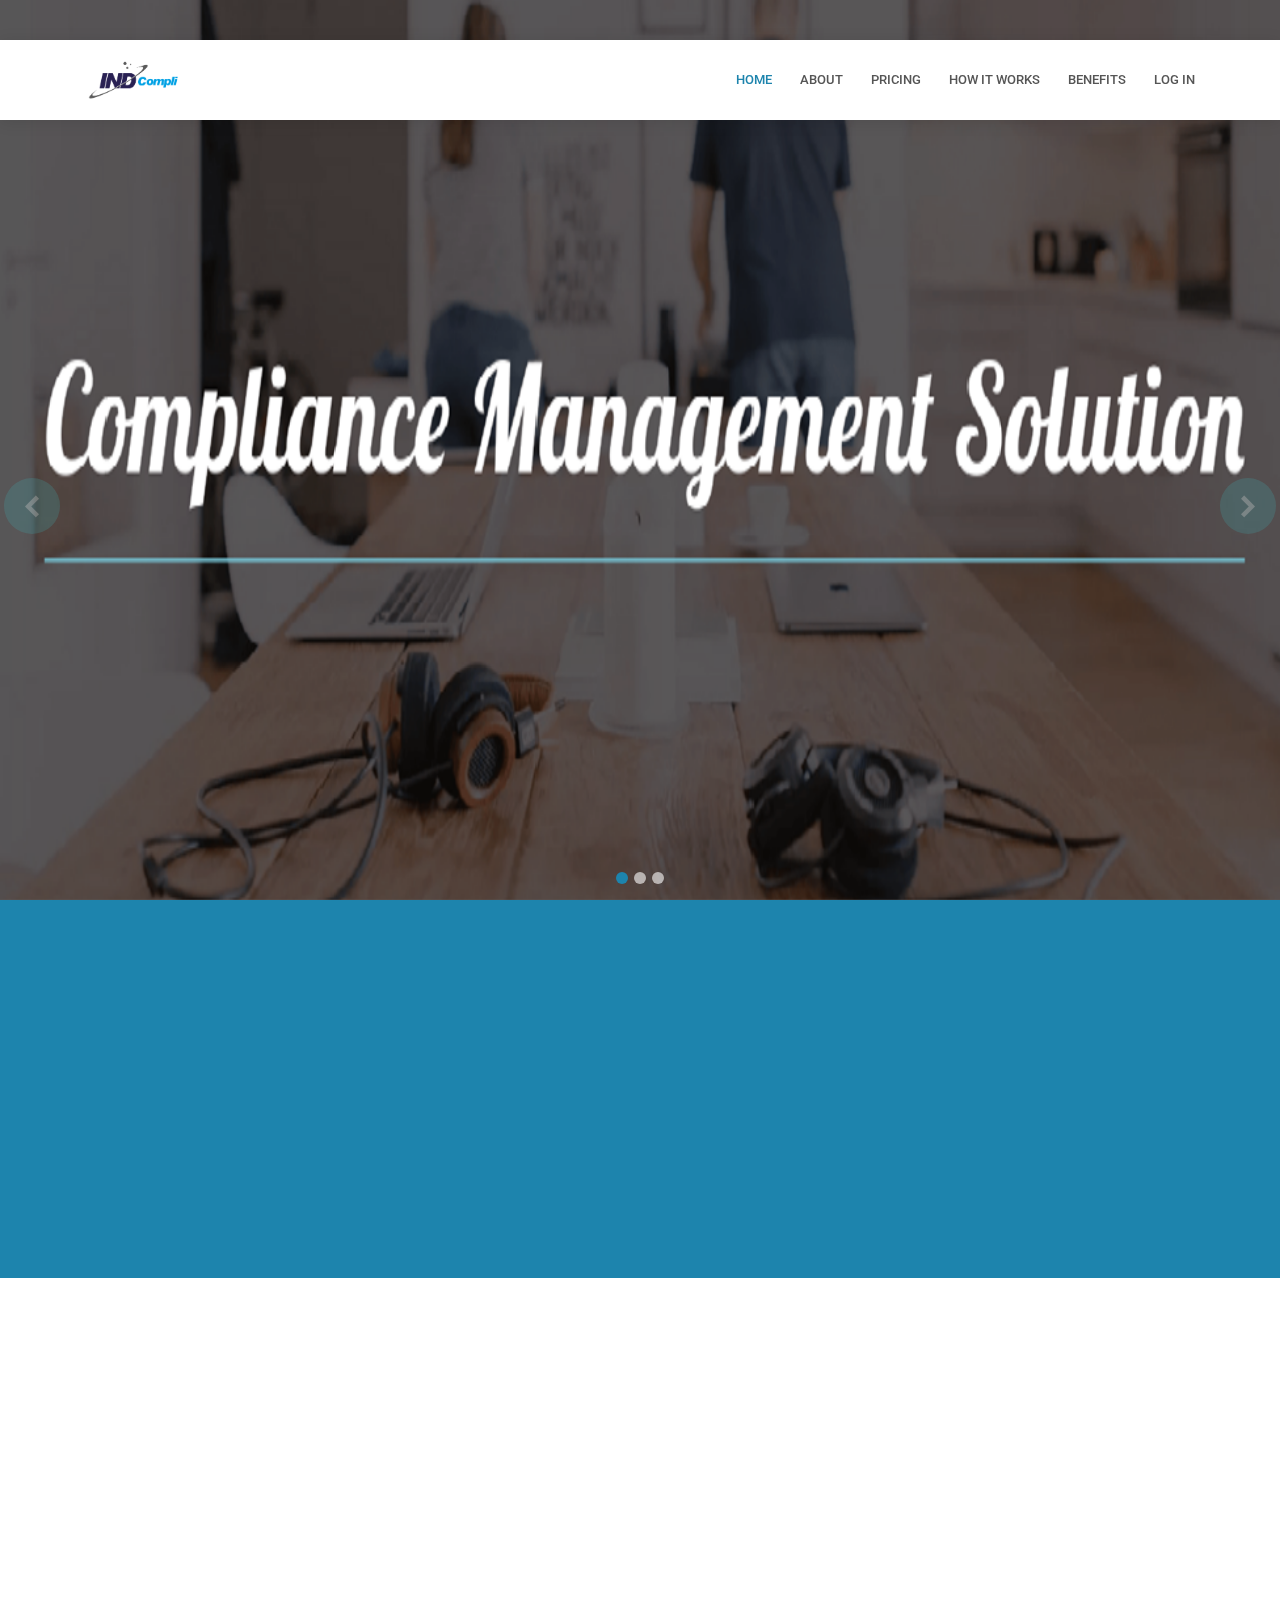
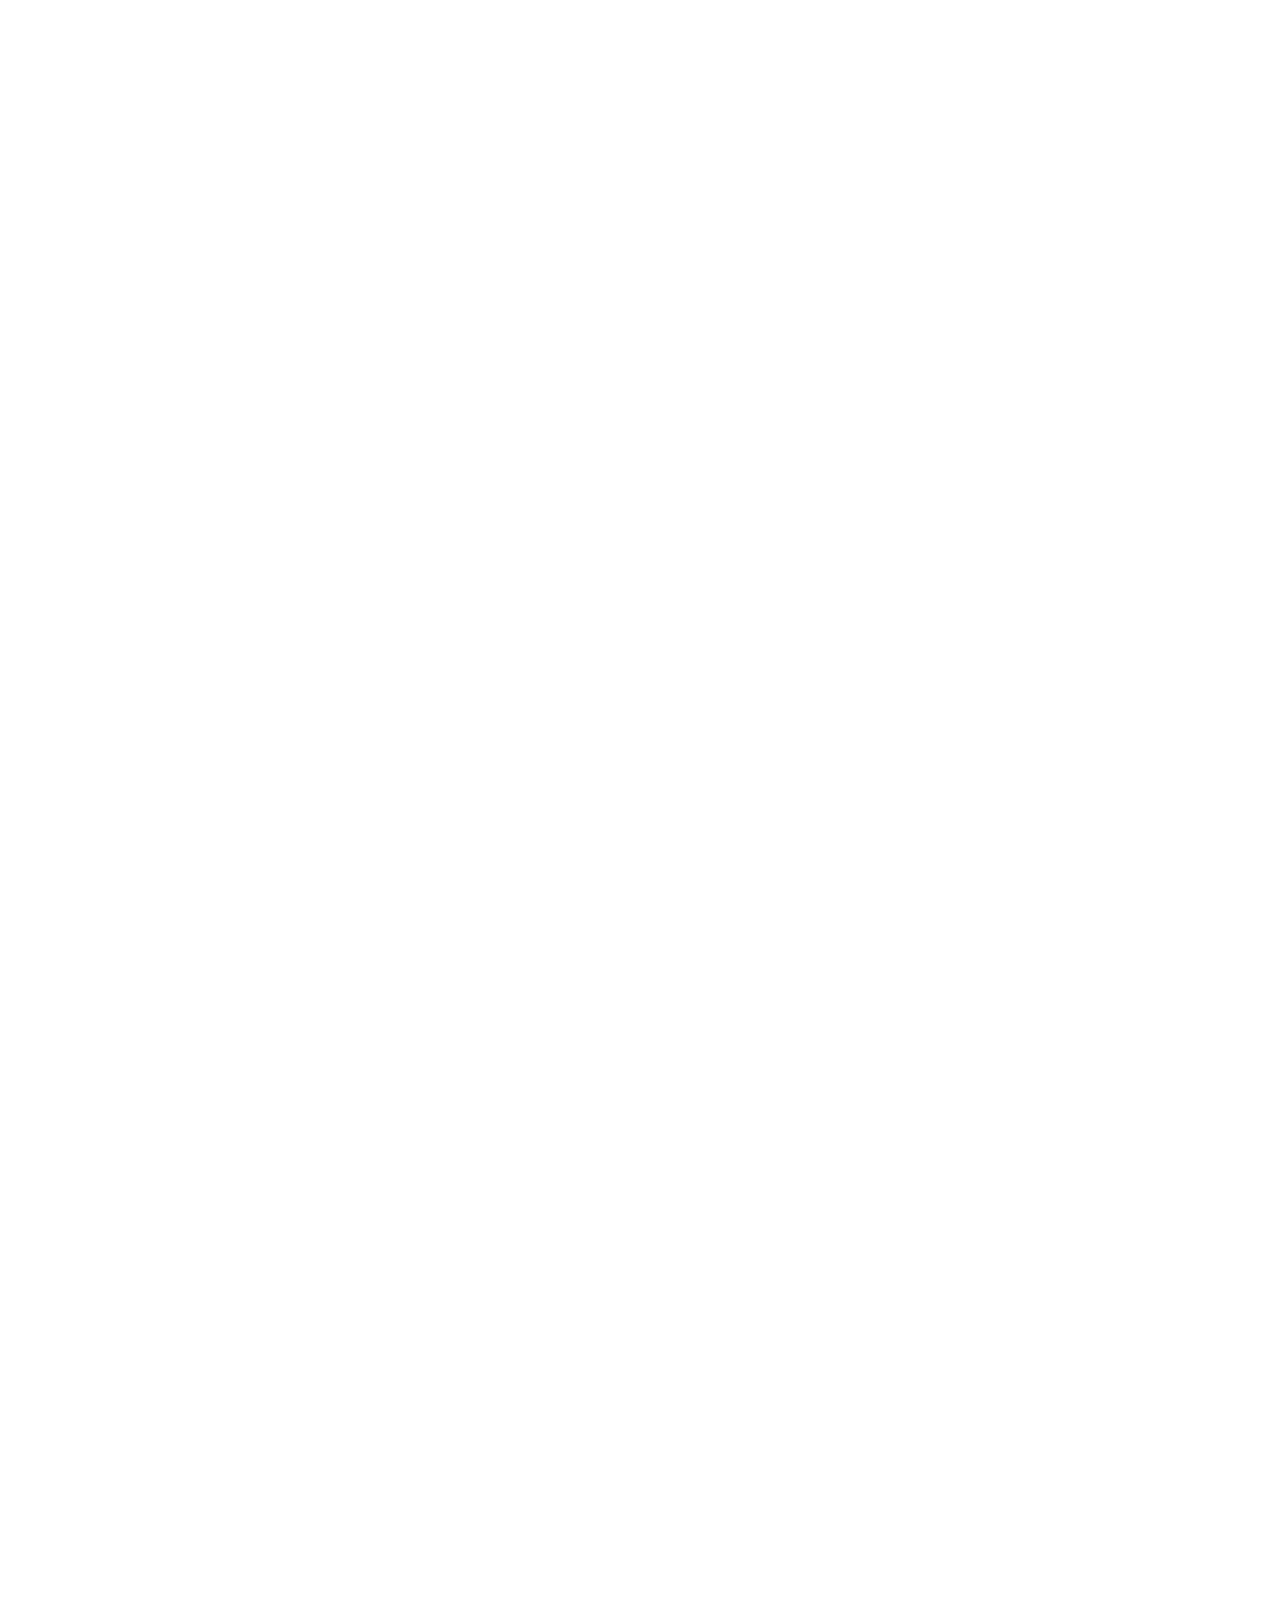
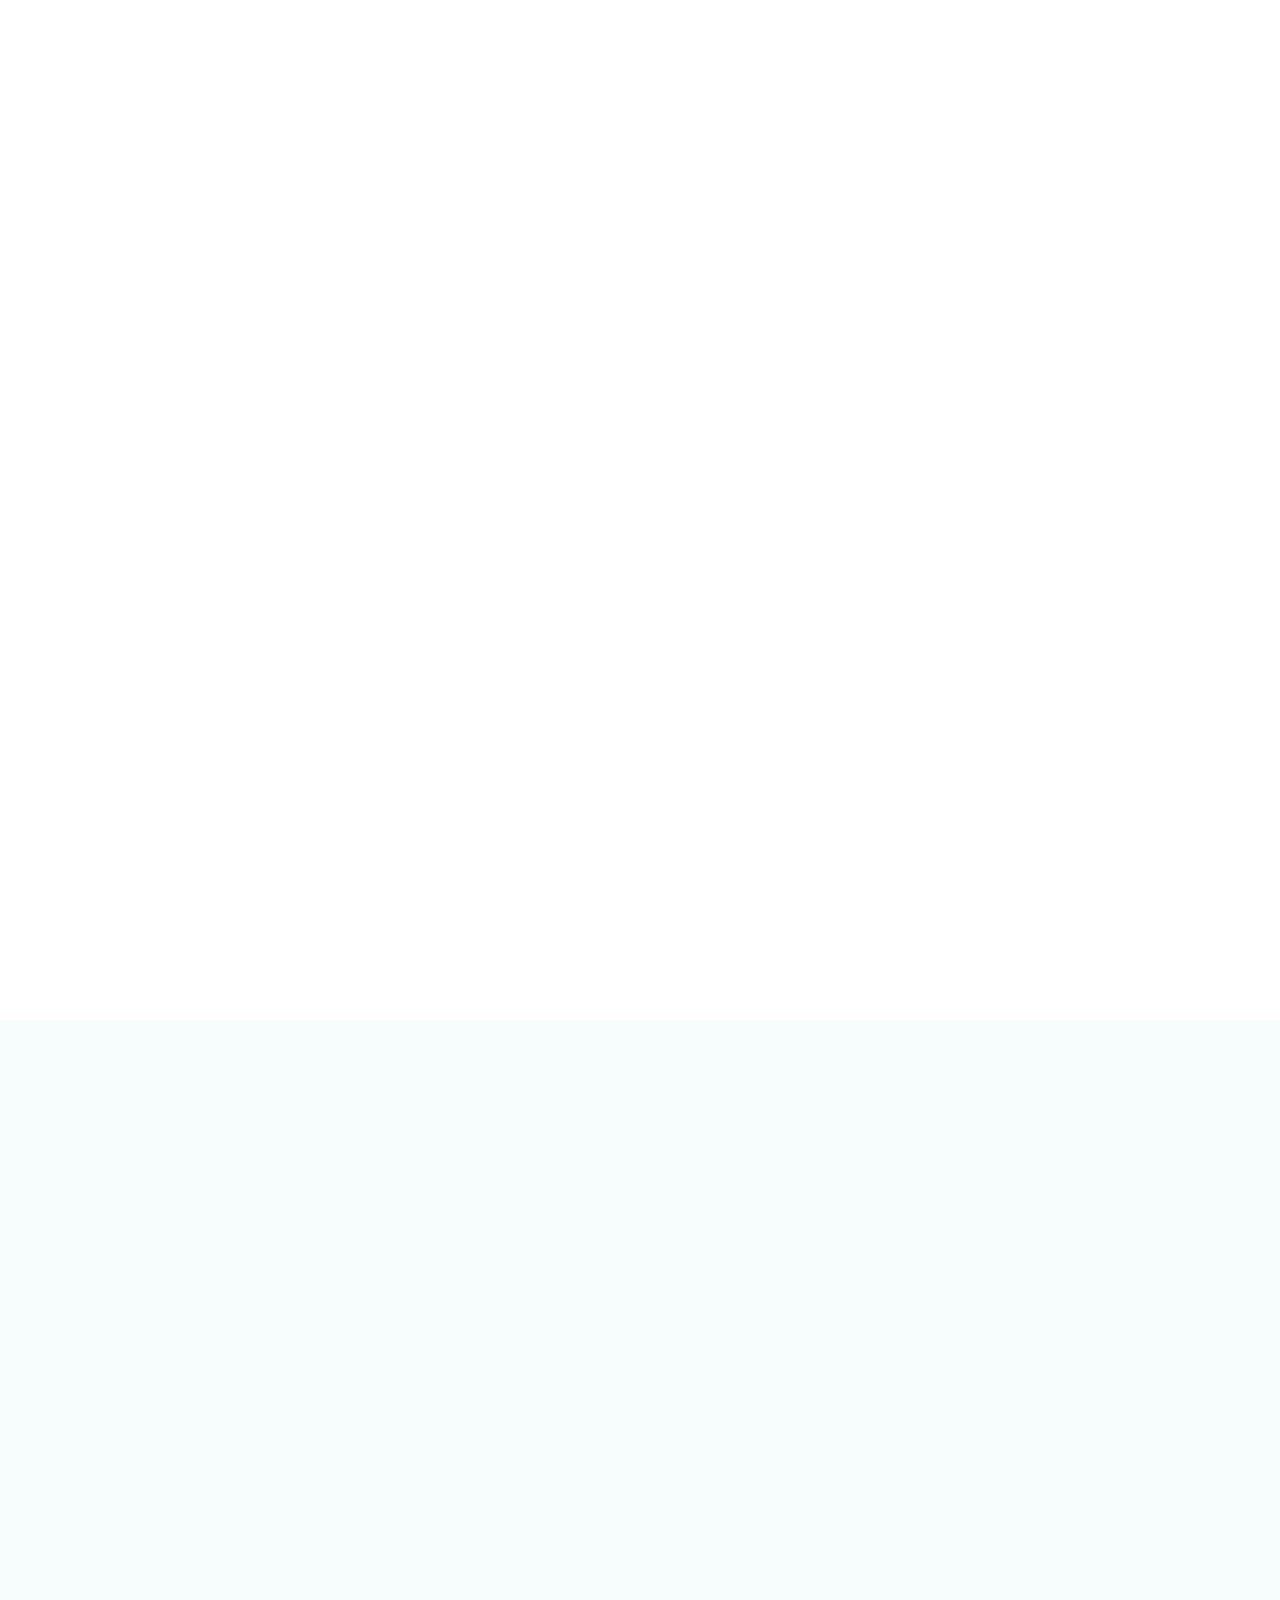
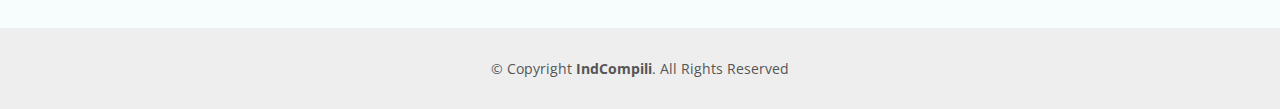
==== Medicio/index.html @ b256f7c5 "Add another project" ====
<!DOCTYPE html>
<html lang="en">

<head>
  <meta charset="utf-8">
  <meta content="width=device-width, initial-scale=1.0" name="viewport">

  <title>Medicio Bootstrap Template - Index</title>
  <meta content="" name="description">
  <meta content="" name="keywords">

  <!-- Favicons -->
  <link href="assets/img/favicon.png" rel="icon">
  <link href="assets/img/apple-touch-icon.png" rel="apple-touch-icon">

  <!-- Google Fonts -->
  <link href="https://fonts.googleapis.com/css?family=Open+Sans:300,300i,400,400i,600,600i,700,700i|Roboto:300,300i,400,400i,500,500i,600,600i,700,700i|Poppins:300,300i,400,400i,500,500i,600,600i,700,700i" rel="stylesheet">

  <!-- Vendor CSS Files -->
  <link href="assets/vendor/bootstrap/css/bootstrap.min.css" rel="stylesheet">
  <link href="assets/vendor/icofont/icofont.min.css" rel="stylesheet">
  <link href="assets/vendor/boxicons/css/boxicons.min.css" rel="stylesheet">
  <link href="assets/vendor/animate.css/animate.min.css" rel="stylesheet">
  <link href="assets/vendor/owl.carousel/assets/owl.carousel.min.css" rel="stylesheet">
  <link href="assets/vendor/venobox/venobox.css" rel="stylesheet">
  <link href="assets/vendor/aos/aos.css" rel="stylesheet">
  <link rel="stylesheet" href="https://cdnjs.cloudflare.com/ajax/libs/font-awesome/4.7.0/css/font-awesome.min.css">


  <!-- Template Main CSS File -->
  <link href="assets/css/style.css" rel="stylesheet">

  <!-- =======================================================
  * Template Name: Medicio - v2.1.1
  * Template URL: https://bootstrapmade.com/medicio-free-bootstrap-theme/
  * Author: BootstrapMade.com
  * License: https://bootstrapmade.com/license/
  ======================================================== -->
</head>

<body>
  <script type="text/javascript">
    function myFunction() {
    var dots = document.getElementById("dots");
    var moreText = document.getElementById("more");
    var btnText = document.getElementById("myBtn");

    if (dots.style.display === "none") {
      dots.style.display = "inline";
      btnText.innerHTML = "Read more"; 
      moreText.style.display = "none";
    } else {
      dots.style.display = "none";
      btnText.innerHTML = "Read less"; 
      moreText.style.display = "inline";
    }
  }
  </script>

  <!-- ======= Top Bar ======= -->
  <!-- <div id="topbar" class="d-none d-lg-flex align-items-center fixed-top">
    <div class="container d-flex align-items-center justify-content-between">
      <div class="d-flex align-items-center">
        <i class="icofont-clock-time"></i> Monday - Saturday, 8AM to 10PM
      </div>
      <div class="d-flex align-items-center">
        <i class="icofont-phone"></i> Call us now +1 5589 55488 55
      </div>
    </div>
  </div> -->

  <!-- ======= Header ======= -->
  <header id="header" class="fixed-top">
    <div class="container d-flex align-items-center">

      <a href="index.html" class="logo mr-auto"><img src="assets/img/logo1.png" alt=""></a>


      <nav class="nav-menu d-none d-lg-block">
        <ul>
          <li class="active"><a href="index.html">Home</a></li>
          <li><a href="#about">About</a></li>
          <li><a href="#pricing">Pricing</a></li>
          <li><a href="#howitworks">How it works</a></li>
          <li><a href="#benefits">Benefits</a></li>
          <li><a href="#appointment">log in</a></li>
        </ul>
      </nav><!-- .nav-menu -->


    </div>
  </header><!-- End Header -->

  <!-- ======= Hero Section ======= -->
  <section id="hero">
    <div id="heroCarousel" class="carousel slide carousel-fade" data-ride="carousel">

      <ol class="carousel-indicators" id="hero-carousel-indicators"></ol>

      <div class="carousel-inner" role="listbox">

        <!-- Slide 1 -->
        <div class="carousel-item active">
          <img class="d-block w-100 tales" src="assets/img/slide/slide1.png" style=" height: 100%!important" alt="Los Angeles">

        
        </div>

        <!-- Slide 2 -->
        <div class="carousel-item" >
          <img class="d-block w-100 tales" src="assets/img/slide/slide2.png" style=" height: 100%!important" alt="Los Angeles">
          
        </div>

        <!-- Slide 3 -->
        <div class="carousel-item" >
          <img class="d-block w-100 tales" src="assets/img/slide/slide3.png" style=" height: 100%!important" alt="Los Angeles">
         
        </div>

        <!-- Slide 4 -->
        <!-- <div class="carousel-item" >
          <img class="d-block w-100 tales" src="assets/img/slide/slide4.png" style=" height: 100%!important" alt="Los Angeles">
          
        </div>
         -->

      </div>

      <a class="carousel-control-prev" href="#heroCarousel" role="button" data-slide="prev">
        <span class="carousel-control-prev-icon icofont-simple-left" aria-hidden="true"></span>
        <span class="sr-only">Previous</span>
      </a>

      <a class="carousel-control-next" href="#heroCarousel" role="button" data-slide="next">
        <span class="carousel-control-next-icon icofont-simple-right" aria-hidden="true"></span>
        <span class="sr-only">Next</span>
      </a>

    </div>
  </section><!-- End Hero -->

  <main id="main">

    <!-- ======= Cta Section ======= -->
    <section id="cta" class="cta">
      <div class="container" data-aos="zoom-in">

        <div class="text-center">
          <h3>Why Compili?</h3>
          <p style="text-align: left;"> When running a business, whether it is an SMB, or a large enterprise, one of the basic requirements is 100% compliance with the law. 
            In complex jurisdictions, this can be a very daunting task! In India alone, there are over <span class="gcolor">76,000 </span> 
            possible annual statutory compliance laws in 2019.</p>
            <p style="text-align: left;">You have to:</p>
            <ul style="list-style: none;text-align: left;">
              <li><i class="icofont-check-circled"></i> Ullamco laboris nisi ut aliquip ex ea commodo consequat.</li>
              <li><i class="icofont-check-circled"></i> Duis aute irure dolor in reprehenderit in voluptate velit.</li>
              <li><i class="icofont-check-circled"></i> Ullamco laboris nisi ut aliquip ex ea commodo consequat. Duis aute irure dolor in reprehenderit in voluptate trideta storacalaperda mastiro dolore eu fugiat nulla pariatur.</li>
            </ul>
        </div>

      </div>
    </section><!-- End Cta Section -->

    <!-- ======= About Us Section ======= -->
    <section id="about" class="about">
      <div class="container" data-aos="fade-up">

        <div class="section-title">
          <h2>About IndCompli</h2>
          <p>
            Your next-gen Compliance Management Software      
          </p>
        </div>

        <div class="row about-box">
          <div class="col-sm-4 mt-5 mt-md-0">
            <div class="box">
              <!-- <i-bs name="folder" class="icon"></i-bs> -->
              <i class="fa fa-folder-open-o icon"></i>
              <h4>Compliance Manual</h4>
              <p>
                We have prepared a comprehensive manual of compliance under various laws and regulationsas applicable to indian bussines. Same is customized for each company based on its requirements
               

              </p>
            </div>
          </div>
          <div class="col-sm-4 mt-5 mt-md-0">
            <div class="box">
              <!-- <i-bs name="list-check" class="icon"></i-bs> -->
              <i class="fa fa-list icon"></i>

              <h4>Compliance Tracking</h4>
              <p>
                We create compliance calender and generate remainders for timely action of the compliance activities. Our tool targets to facilitates smooth work flow. For each compliance / events.  <span id="dots">... </span><span id="more"> Escalation levelsare also listed along with periodic customized reports sent to various levels. </span><a onclick="myFunction()" id="myBtn" style="color: #337ab7">   Read more</a> 
              </p>
              
            </div>
          </div>
          <div class="col-sm-4 mt-5 mt-md-0">
            <div class="box">
              <!-- <i-bs name="journal" class="icon"></i-bs> -->
              <i class="fa fa-book icon" ></i>

              <h4>Legislative Tracking</h4>
              <p>
                we track legislations frpm the "Bill" stage, propesed amendments, tax and regultory updates to ensure our clients and compliant at all times. This helps companies prepare in advance for making ay operational changes.
               

              </p>
            </div>
          </div>

        </div>
        <div class="dvcontent-parts">
          <ul>
            <li>
              <p>
                <i class="icofont-check-circled"></i>
                "IndCompli" is an enhanced web based compliance management tool on a secured cloud environment
              </p>
            </li>
            
            <li>
              <p>
                <i class="icofont-check-circled"></i>
                Packaged solution for Corporate, Tax, Labour, Environment Law etc. related compliance
              </p>
            </li>

            <li>
              <p>
                <i class="icofont-check-circled"></i>
                Compliance management across industries(covers both Manufactuing and Service sector)
              </p>
            </li>

            <li>
              <p>
                <i class="icofont-check-circled"></i>
                'One stop shop' for all compliances - Compliance manual & calender, forms, customized reports, Repositiory etc
              </p>
            </li>
            
            <li>
              <p>
                <i class="icofont-check-circled"></i>             
                Manage, supervise and control statutory, regulatory compliance activities      
              </p>
            </li>

            <li>
              <p>
                <i class="icofont-check-circled"></i>
              
                Ensuring Quality control through manual verification of documents by domain experts
              </p>
              
            </li>
            <li>
              <p>
                <i class="icofont-check-circled"></i>
                            
                Assist the management to have a centralized control, Real-time, quick and easy access to complience status

              </p>
            </li>
            <li>
              <p>
                <i class="icofont-check-circled"></i>
            
                Facilitates in creating a repository of documents for all complied activities. Also creates a repository of all licenses aand agreements

              </p>
            </li>
          </ul>
        </div>

      </div>
    </section><!-- End About Us Section -->

    
    <!-- ======= Pricing Section ======= -->
    <section id="pricing" class="services services">
      <div class="container" data-aos="fade-up">

        <div class="section-title">
          <h2>Pricing</h2>
          <h3>Just look at the numbers!</h3>

          <div class="counts">
            <div class="container" data-aos="fade-up">
              <div class="row no-gutters">
                <div class="col-lg-4 d-md-flex align-items-md-stretch">
                  <div class="count-box">
                    <span data-toggle="counter-up">33,65,588</span>
                    <p>Average penalty paid in 2019, per entity, for non-compliance.</p>
                  </div>
                </div>
      
                <div class="col-lg-4 d-md-flex align-items-md-stretch">
                  <div class="count-box">
                    <span data-toggle="counter-up">38,750</span>
                    <p>Average filings / proofs to be submitted by entities per year.</p>
                  </div>
                </div>
      
                <div class="col-lg-4 d-md-flex align-items-md-stretch">
                  <div class="count-box">
                    <span data-toggle="counter-up">45,786</span>
                    <p>Directors who got delisted in 2019, due to non-compliance.</p>
                  </div>
                </div>
              </div>
            </div>

          </div>

          <h3>Sounds overwhelming, doesn’t it? <br>Well, it doesn’t need to be.</h3>
        </div>



      </div>
    </section><!-- End Pricing Section -->

    <!-- ======= Services Section ======= -->
    <section id="howitworks" class="services services">
      <div class="container" data-aos="fade-up">
        <div class="section-title">
          <h2>How it works</h2>
          <div class="featured-services">
            <div class="container" data-aos="fade-up">
              <div class="row">
                <div class="col-md-4 d-flex align-items-stretch mb-5 mb-lg-0">
                  <div class="box" >
                    <i class="icofont-rounded-double-right arrow"  ></i>
                    <p class="description">Our team of experts meets the management of the company to understand the business and determine the applicability of various laws
  
                    </p>
                  </div>
                </div>
                <div class="col-md-4  d-flex align-items-stretch mb-5 mb-lg-0">
                  <div class="box" >
                    <i class="icofont-rounded-double-right arrow" ></i>
                    <p class="description">Our team of experts meets the management of the company to understand the business and determine the applicability of various laws
  
                    </p>
                  </div>
                </div>
      
                <div class="col-md-4  d-flex align-items-stretch mb-5 mb-lg-0">
                  <div class="box" >
                   
                    <p class="description">Our team of experts meets the management of the company to understand the business and determine the applicability of various laws</p>
                  </div>
                </div>
              </div>
            </div>
          </div>
          <p> <b>
            Roles and Responsibilities -
          </b>
          For each compliance/event, owners, managers, escalation managers are clearly defined. Our tool identifies and segregates the company under three roles</p>
        </div>

        

        <div class="row">
          <div class="col-lg-4 col-md-6 icon-box" data-aos="zoom-in" data-aos-delay="100">
            <div class="icon"><i class="icofont-business-man"></i></div>
            <h4 class="title"><a href="">Escalation Manager </a></h4>
            <p class="description"> User is assigned the role of tracking overall compliance. Features include real time reports, real time tracking of each compliance activity/event and access to the repository created on real time basis</p>
          </div>
          <div class="col-lg-4 col-md-6 icon-box" data-aos="zoom-in" data-aos-delay="200">
            <div class="icon"><i class="icofont-business-man-alt-2"></i></div>
            <h4 class="title"><a href="">Compliance Manager</a></h4>
            <p class="description">Role is usually vested to the various department heads. Features include access to reports and repository for their respective law areas</p>
          </div>
          <div class="col-lg-4 col-md-6 icon-box" data-aos="zoom-in" data-aos-delay="300">
            <div class="icon"><i class="icofont-man-in-glasses"></i></div>
            <h4 class="title"><a href="">Compliance Owners</a></h4>
            <p class="description">
              Users are responsible for uploading the documents/proofs for each activity event assigned to them. Features are limited as their primary responsibility is completion of task and uploading the documents
            </p>
          </div>
      
        </div>

        <div class="departments">
          <div class="container" data-aos="fade-up">
    
            <div class="row" data-aos="fade-up" data-aos-delay="100">
              <div class="col-lg-4 mb-5 mb-lg-0">
                <ul class="nav nav-tabs flex-column">
                  <li class="nav-item">
                    <a class="nav-link active show" data-toggle="tab" href="#tab-1">
                      <h4>Preparation of Compliance Calendar</h4>
                      <p>After identifying the law areas, our team prepares a compliance calendar on our cloud based server which is then veriled by the company. The activity is undertaken every financial year and the calendar is prepared and verified for each financial year</p>
                    </a>
                  </li>
                  <li class="nav-item mt-2">
                    <a class="nav-link" data-toggle="tab" href="#tab-2">
                      <h4>Dashboards</h4>
                      <p>Company can login to there dashboard using the credentials provided by our IT department.</p>
                    </a>
                  </li>
                  <li class="nav-item mt-2">
                    <a class="nav-link" data-toggle="tab" href="#tab-3">
                      <h4>Reports</h4>
                      <p>Our tool facilitate</p>
                    </a>
                  </li>
                  <li class="nav-item mt-2">
                    <a class="nav-link" data-toggle="tab" href="#tab-4">
                      <h4>Reports</h4>
                      <p>List of Compiled Activities</p>
                    </a>
                  </li>
                  
                </ul>
              </div>
              <div class="col-lg-8">
                <div class="tab-content">
                  <div class="tab-pane active show" id="tab-1">
                    <h3>Calander</h3>
                    <a href="assets/img/image1.png" class="venobox" >
                      <img src="assets/img/image1.png" alt="" class="img-fluid">
                    </a>
                  </div>
                  <div class="tab-pane" id="tab-2">
                    <h3>Dashboard</h3>
                    <a href="assets/img/image2.png" class="venobox" >
                      <img src="assets/img/image2.png" alt="" class="img-fluid">
                    </a>
                  </div><div class="tab-pane" id="tab-3">
                    <h3>Reports</h3>
                    <a href="assets/img/image3.png" class="venobox" >
                      <img src="assets/img/image3.png" alt="" class="img-fluid">
                    </a>
                  </div><div class="tab-pane" id="tab-4">
                    <h3>Reports</h3>
                    <a href="assets/img/image4.png" class="venobox" >
                      <img src="assets/img/image4.png" alt="" class="img-fluid">
                    </a>
                  </div>
                 
                </div>
              </div>
            </div>
    
          </div>
        </div>
      </div>
    </section><!-- End Services Section -->

    <!-- ======= Appointment Section ======= -->
    <section id="appointment" class="appointment section-bg">
      <div class="container" data-aos="fade-up">

        <div class="section-title">
          <h2> Log in</h2>
          <p>Magnam dolores commodi suscipit. Necessitatibus eius consequatur ex aliquid fuga eum quidem. Sit sint consectetur velit. Quisquam quos quisquam cupiditate. Et nemo qui impedit suscipit alias ea. Quia fugiat sit in iste officiis commodi quidem hic quas.</p>
        </div>

        <form action="forms/appointment.php" method="post" role="form" class="php-email-form" data-aos="fade-up" data-aos-delay="100">
          <div class="form-row">
            <div class="col-md-4 form-group">
              <input type="text" name="name" class="form-control" id="name" placeholder="Your Name" data-rule="minlen:4" data-msg="Please enter at least 4 chars">
              <div class="validate"></div>
            </div>
            <div class="col-md-4 form-group">
              <input type="email" class="form-control" name="email" id="email" placeholder="Your Email" data-rule="email" data-msg="Please enter a valid email">
              <div class="validate"></div>
            </div>
            <div class="col-md-4 form-group">
              <input type="tel" class="form-control" name="phone" id="phone" placeholder="Your Phone" data-rule="minlen:4" data-msg="Please enter at least 4 chars">
              <div class="validate"></div>
            </div>
          </div>
          <div class="form-row">
            <div class="col-md-4 form-group">
              <input type="datetime" name="date" class="form-control datepicker" id="date" placeholder="Appointment Date" data-rule="minlen:4" data-msg="Please enter at least 4 chars">
              <div class="validate"></div>
            </div>
            <div class="col-md-4 form-group">
              <select name="department" id="department" class="form-control">
                <option value="">Select Department</option>
                <option value="Department 1">Department 1</option>
                <option value="Department 2">Department 2</option>
                <option value="Department 3">Department 3</option>
              </select>
              <div class="validate"></div>
            </div>
            <div class="col-md-4 form-group">
              <select name="doctor" id="doctor" class="form-control">
                <option value="">Select Doctor</option>
                <option value="Doctor 1">Doctor 1</option>
                <option value="Doctor 2">Doctor 2</option>
                <option value="Doctor 3">Doctor 3</option>
              </select>
              <div class="validate"></div>
            </div>
          </div>

          <div class="form-group">
            <textarea class="form-control" name="message" rows="5" placeholder="Message (Optional)"></textarea>
            <div class="validate"></div>
          </div>
          <div class="mb-3">
            <div class="loading">Loading</div>
            <div class="error-message"></div>
            <div class="sent-message">Your appointment request has been sent successfully. Thank you!</div>
          </div>
          <div class="text-center"><button type="submit">login</button></div>
        </form>

      </div>
    </section><!-- End Appointment Section -->


  </main><!-- End #main -->

  <!-- ======= Footer ======= -->
  <footer id="footer">
    <div class="container">
      <div class="copyright">
        &copy; Copyright <strong><span>IndCompili</span></strong>. All Rights Reserved
      </div>
    </div>
  </footer><!-- End Footer -->

  <div id="preloader"></div>
  <a href="#" class="back-to-top"><i class="icofont-simple-up"></i></a>

  <!-- Vendor JS Files -->
  <script src="assets/vendor/jquery/jquery.min.js"></script>
  <script src="assets/vendor/bootstrap/js/bootstrap.bundle.min.js"></script>
  <script src="assets/vendor/jquery.easing/jquery.easing.min.js"></script>
  <script src="assets/vendor/php-email-form/validate.js"></script>
  <script src="assets/vendor/waypoints/jquery.waypoints.min.js"></script>
  <script src="assets/vendor/counterup/counterup.min.js"></script>
  <script src="assets/vendor/owl.carousel/owl.carousel.min.js"></script>
  <script src="assets/vendor/venobox/venobox.min.js"></script>
  <script src="assets/vendor/aos/aos.js"></script>

  <!-- Template Main JS File -->
  <script src="assets/js/main.js"></script>
 

</body>

</html>
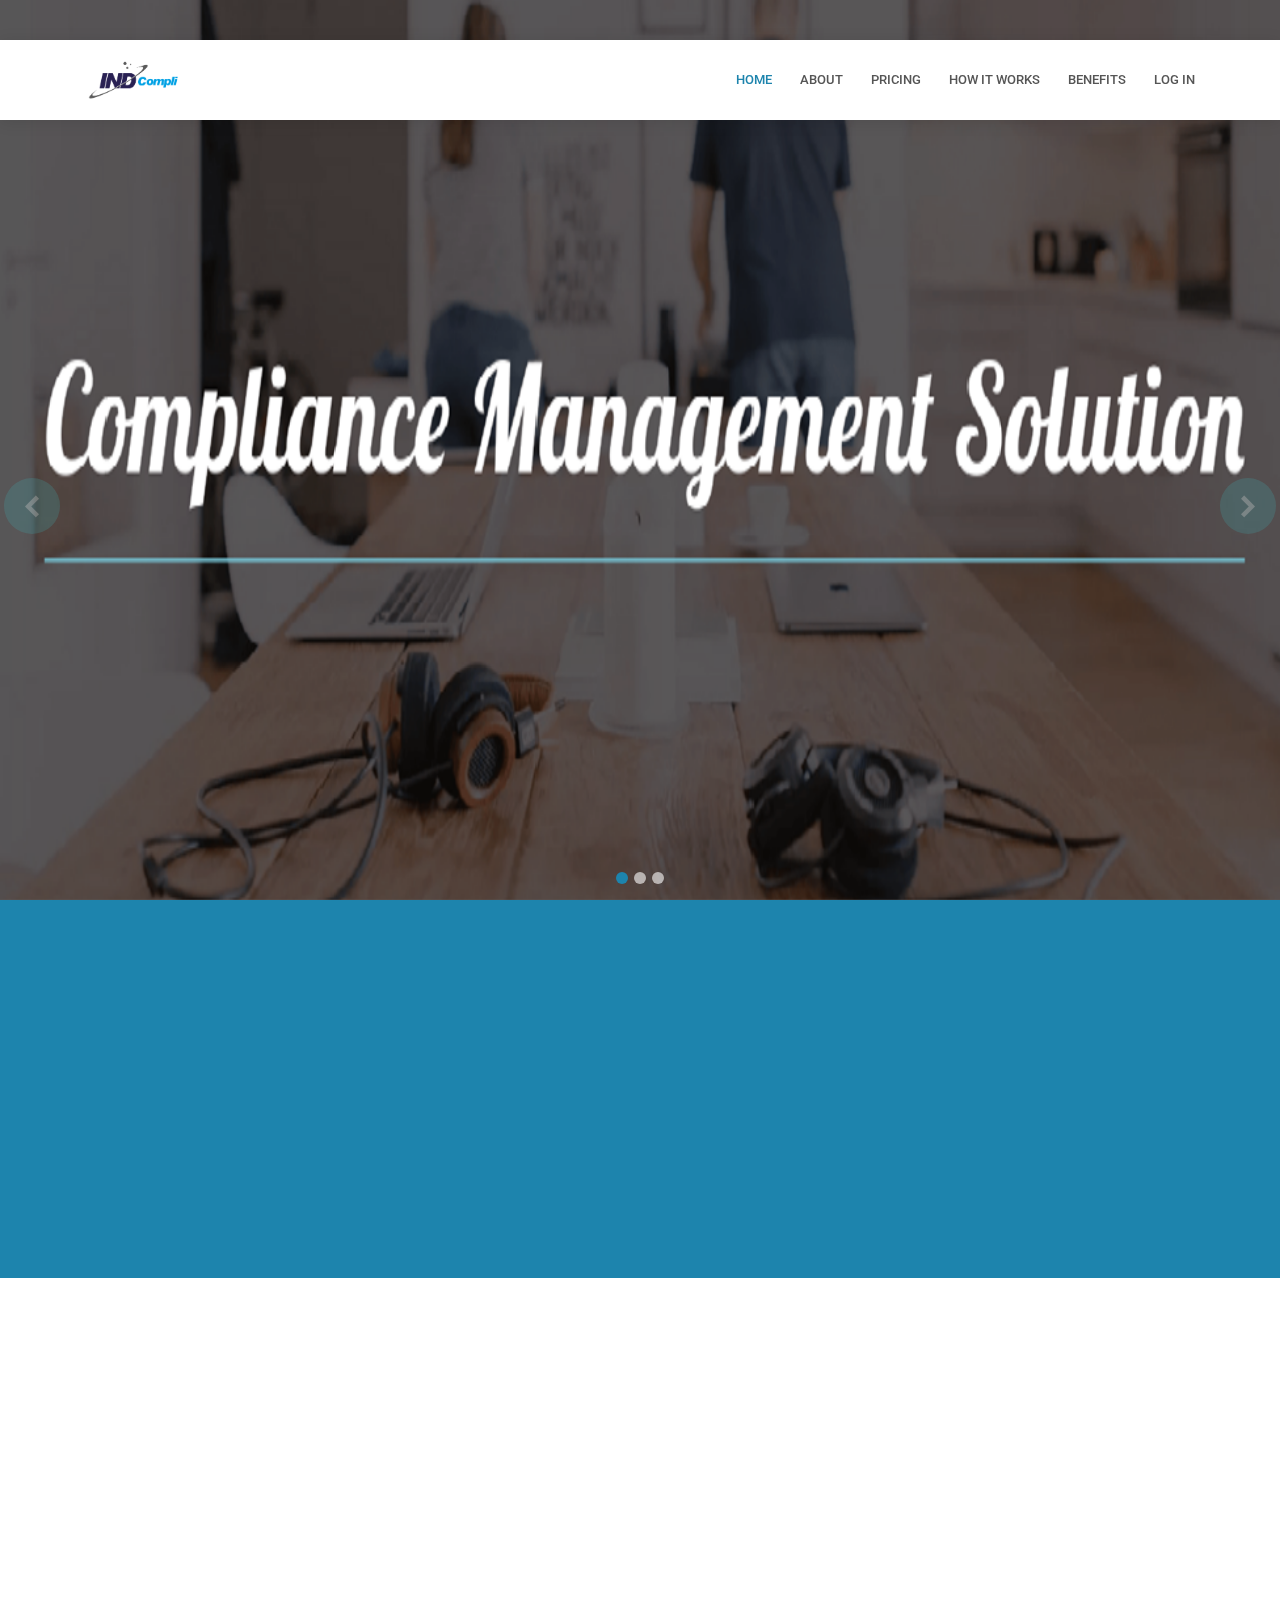
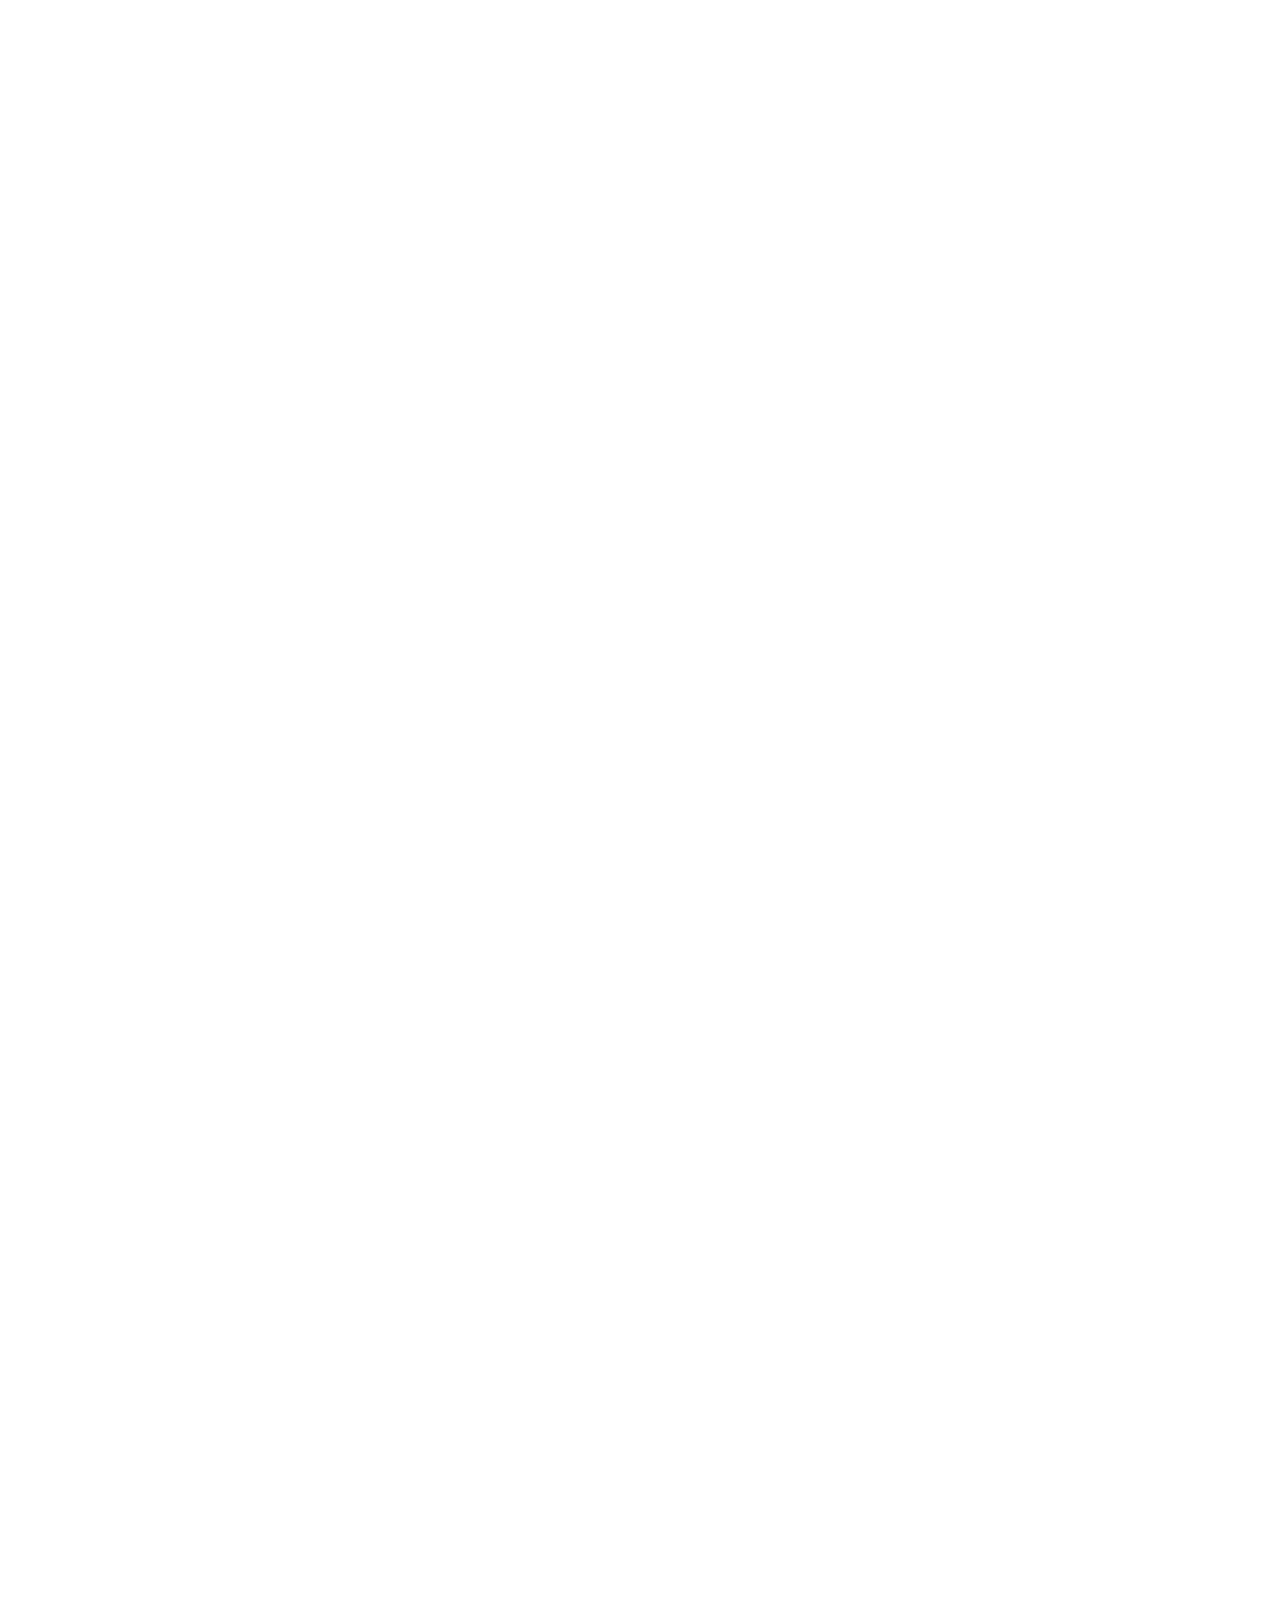
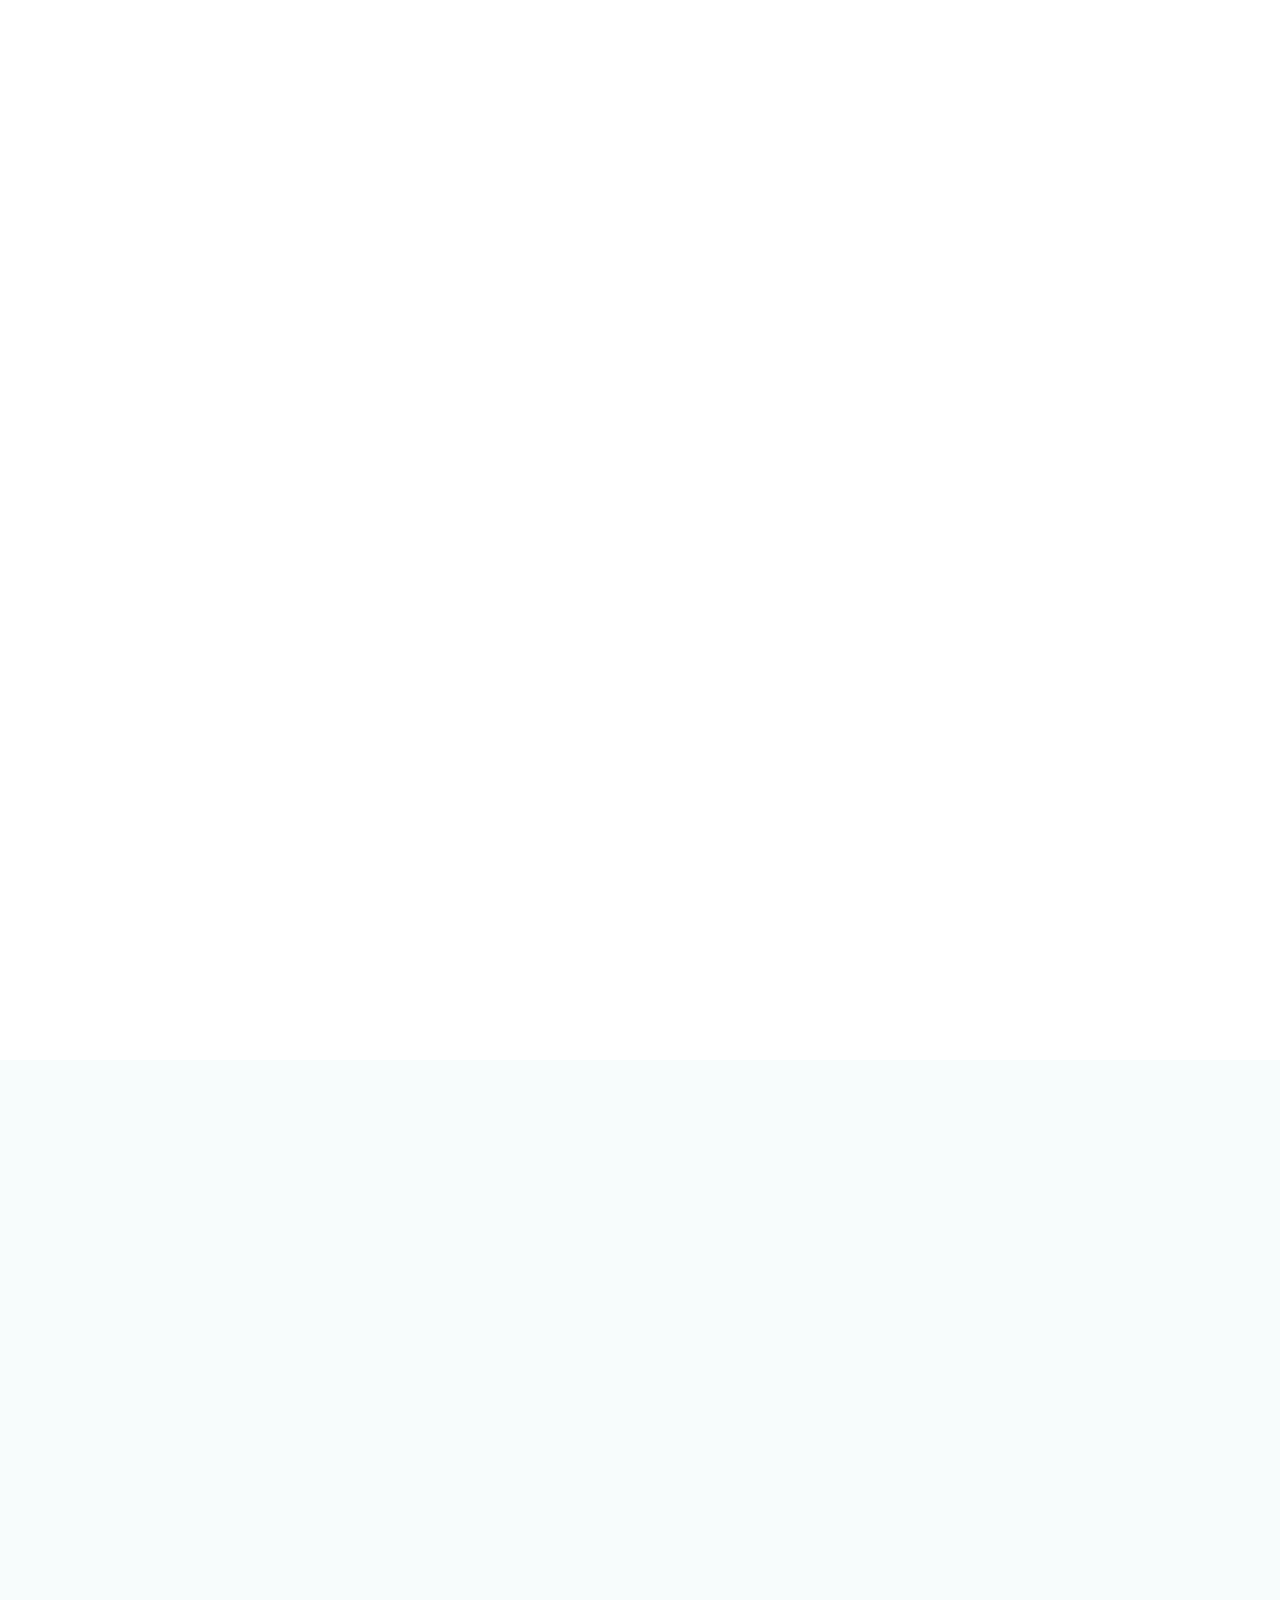
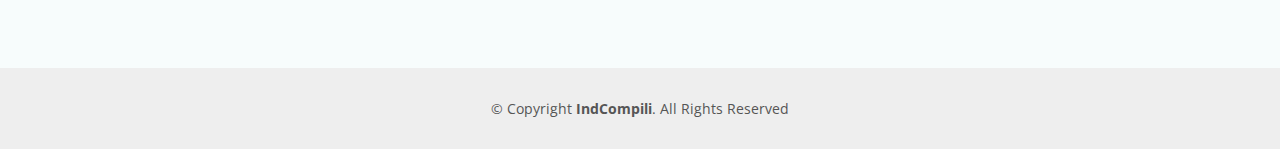
==== commit 0d561a89: "add css" ====
--- a/Medicio/index.html
+++ b/Medicio/index.html
@@ -330,7 +330,7 @@
       <div class="container" data-aos="fade-up">
         <div class="section-title">
           <h2>How it works</h2>
-          <div class="featured-services">
+          <div class="featured-services" style="padding-bottom: 40px;">
             <div class="container" data-aos="fade-up">
               <div class="row">
                 <div class="col-md-4 d-flex align-items-stretch mb-5 mb-lg-0">
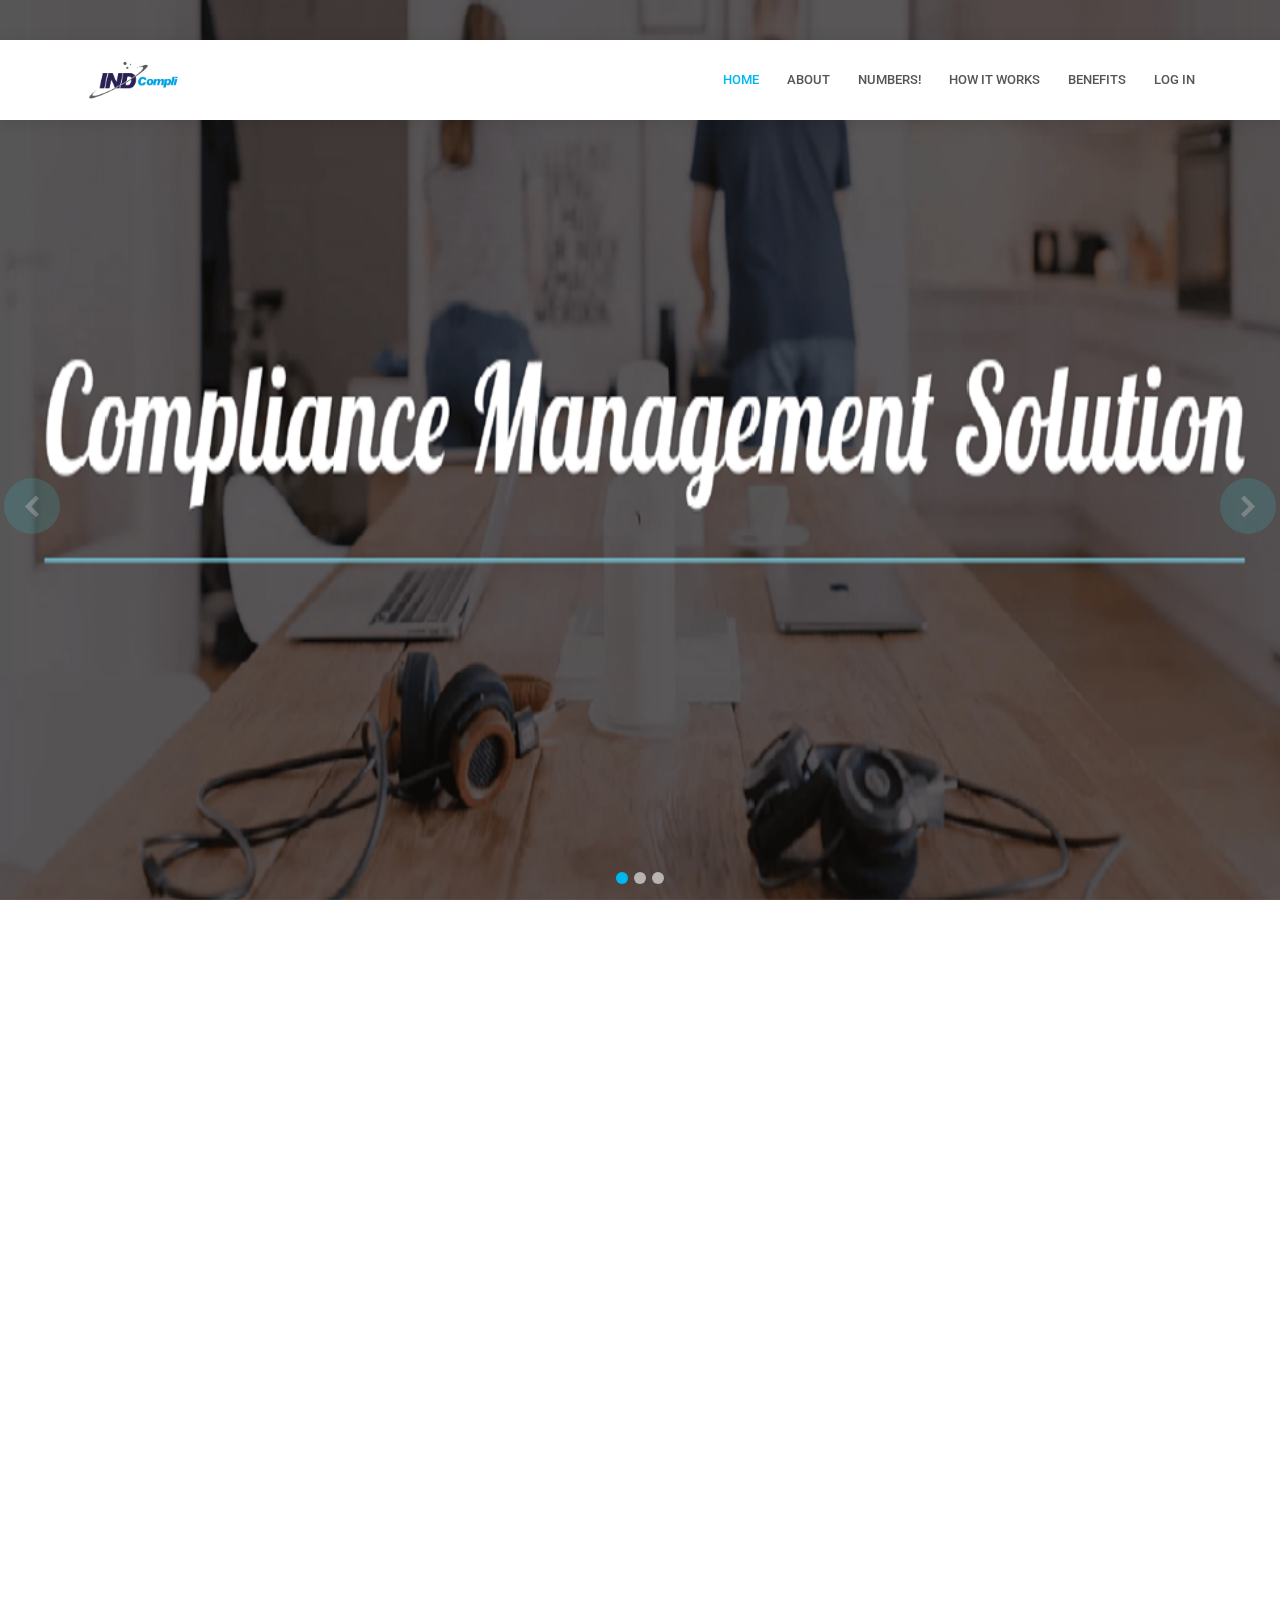
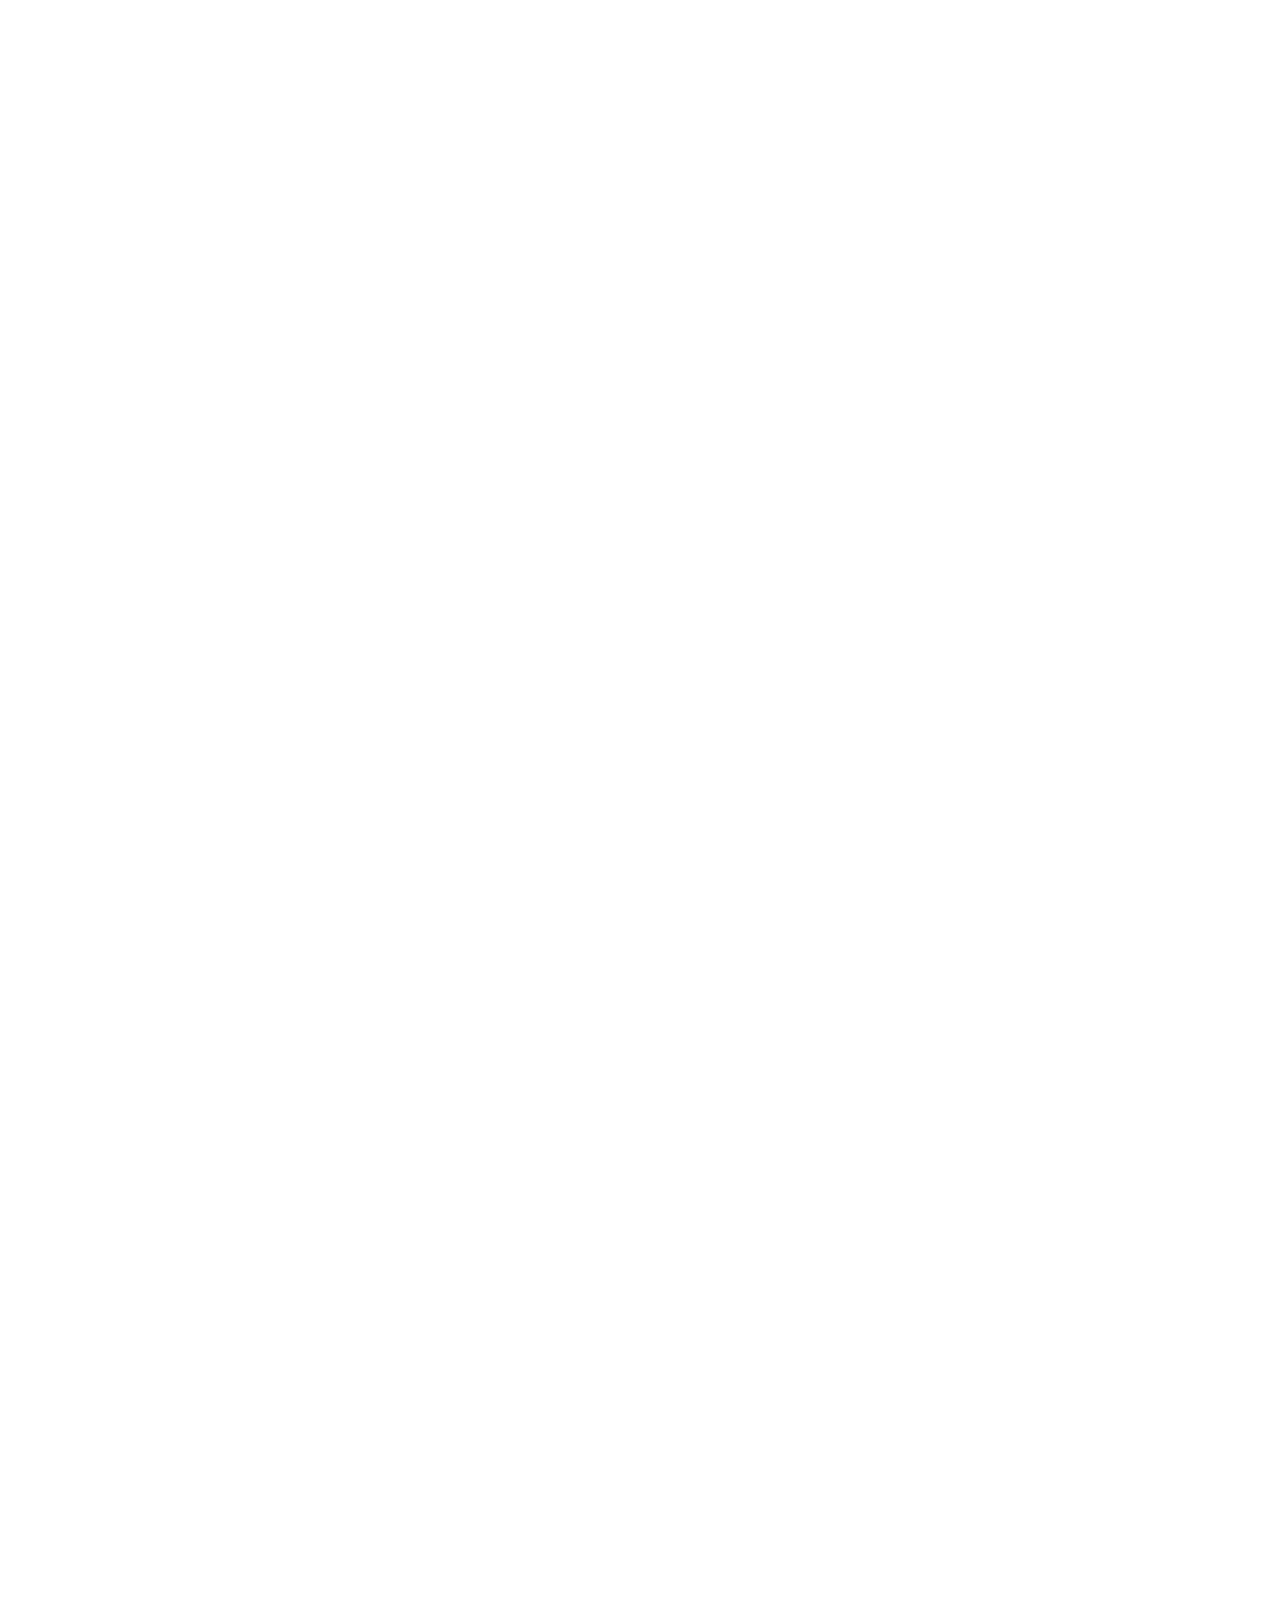
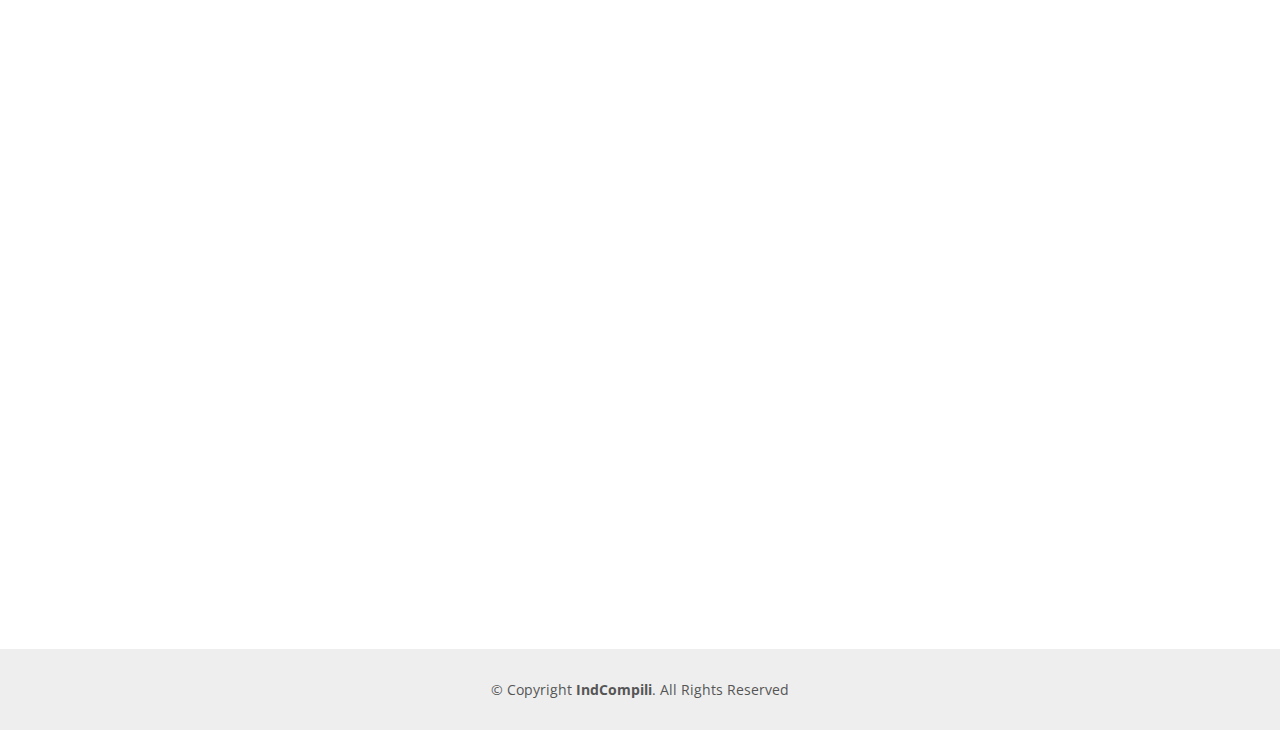
==== commit 796319d3: "Cheange color code" ====
--- a/Medicio/index.html
+++ b/Medicio/index.html
@@ -80,10 +80,10 @@
         <ul>
           <li class="active"><a href="index.html">Home</a></li>
           <li><a href="#about">About</a></li>
-          <li><a href="#pricing">Pricing</a></li>
+          <li><a href="#pricing">Numbers!</a></li>
           <li><a href="#howitworks">How it works</a></li>
           <li><a href="#benefits">Benefits</a></li>
-          <li><a href="#appointment">log in</a></li>
+          <li><a href="login.html" target="_blank">log in</a></li>
         </ul>
       </nav><!-- .nav-menu -->
 
@@ -143,7 +143,7 @@
   <main id="main">
 
     <!-- ======= Cta Section ======= -->
-    <section id="cta" class="cta">
+    <!-- <section id="cta" class="cta">
       <div class="container" data-aos="zoom-in">
 
         <div class="text-center">
@@ -151,7 +151,7 @@
           <p style="text-align: left;"> When running a business, whether it is an SMB, or a large enterprise, one of the basic requirements is 100% compliance with the law. 
             In complex jurisdictions, this can be a very daunting task! In India alone, there are over <span class="gcolor">76,000 </span> 
             possible annual statutory compliance laws in 2019.</p>
-            <p style="text-align: left;">You have to:</p>
+            <h3 style="text-align: left;">You have to:</h3>
             <ul style="list-style: none;text-align: left;">
               <li><i class="icofont-check-circled"></i> Ullamco laboris nisi ut aliquip ex ea commodo consequat.</li>
               <li><i class="icofont-check-circled"></i> Duis aute irure dolor in reprehenderit in voluptate velit.</li>
@@ -160,14 +160,15 @@
         </div>
 
       </div>
-    </section><!-- End Cta Section -->
+    </section> -->
+    <!-- End Cta Section -->
 
     <!-- ======= About Us Section ======= -->
     <section id="about" class="about">
       <div class="container" data-aos="fade-up">
 
         <div class="section-title">
-          <h2>About IndCompli</h2>
+          <h2 style="color: #00b8f1">About IndCompli</h2>
           <p>
             Your next-gen Compliance Management Software      
           </p>
@@ -193,7 +194,8 @@
 
               <h4>Compliance Tracking</h4>
               <p>
-                We create compliance calender and generate remainders for timely action of the compliance activities. Our tool targets to facilitates smooth work flow. For each compliance / events.  <span id="dots">... </span><span id="more"> Escalation levelsare also listed along with periodic customized reports sent to various levels. </span><a onclick="myFunction()" id="myBtn" style="color: #337ab7">   Read more</a> 
+                We create compliance calender and generate remainders for timely action of the compliance activities. Our tool targets to facilitates smooth work flow. For each compliance / events.  <span id="dots">... </span><span id="more"> Escalation levelsare also listed along with periodic customized reports sent to various levels. </span><a onclick="myFunction()" id="myBtn" style="color: #00b8f1
+">   Read more</a> 
               </p>
               
             </div>
@@ -217,42 +219,42 @@
           <ul>
             <li>
               <p>
-                <i class="icofont-check-circled"></i>
+                <i class="icofont-check-circled" style="color: #00b8f1"></i>
                 "IndCompli" is an enhanced web based compliance management tool on a secured cloud environment
               </p>
             </li>
             
             <li>
               <p>
-                <i class="icofont-check-circled"></i>
+                <i class="icofont-check-circled" style="color: #00b8f1"></i>
                 Packaged solution for Corporate, Tax, Labour, Environment Law etc. related compliance
               </p>
             </li>
 
             <li>
               <p>
-                <i class="icofont-check-circled"></i>
+                <i class="icofont-check-circled" style="color: #00b8f1"></i>
                 Compliance management across industries(covers both Manufactuing and Service sector)
               </p>
             </li>
 
             <li>
               <p>
-                <i class="icofont-check-circled"></i>
+                <i class="icofont-check-circled" style="color: #00b8f1"></i>
                 'One stop shop' for all compliances - Compliance manual & calender, forms, customized reports, Repositiory etc
               </p>
             </li>
             
             <li>
               <p>
-                <i class="icofont-check-circled"></i>             
+                <i class="icofont-check-circled" style="color: #00b8f1"></i>             
                 Manage, supervise and control statutory, regulatory compliance activities      
               </p>
             </li>
 
             <li>
               <p>
-                <i class="icofont-check-circled"></i>
+                <i class="icofont-check-circled" style="color: #00b8f1"></i>
               
                 Ensuring Quality control through manual verification of documents by domain experts
               </p>
@@ -260,7 +262,7 @@
             </li>
             <li>
               <p>
-                <i class="icofont-check-circled"></i>
+                <i class="icofont-check-circled" style="color: #00b8f1"></i>
                             
                 Assist the management to have a centralized control, Real-time, quick and easy access to complience status
 
@@ -268,7 +270,7 @@
             </li>
             <li>
               <p>
-                <i class="icofont-check-circled"></i>
+                <i class="icofont-check-circled" style="color: #00b8f1"></i>
             
                 Facilitates in creating a repository of documents for all complied activities. Also creates a repository of all licenses aand agreements
 
@@ -286,7 +288,7 @@
       <div class="container" data-aos="fade-up">
 
         <div class="section-title">
-          <h2>Pricing</h2>
+          <!-- <h2>Pricing</h2> -->
           <h3>Just look at the numbers!</h3>
 
           <div class="counts">
@@ -329,7 +331,7 @@
     <section id="howitworks" class="services services">
       <div class="container" data-aos="fade-up">
         <div class="section-title">
-          <h2>How it works</h2>
+          <h2 style="color: #00b8f1"> How it works</h2>
           <div class="featured-services" style="padding-bottom: 40px;">
             <div class="container" data-aos="fade-up">
               <div class="row">
@@ -369,18 +371,18 @@
 
         <div class="row">
           <div class="col-lg-4 col-md-6 icon-box" data-aos="zoom-in" data-aos-delay="100">
-            <div class="icon"><i class="icofont-business-man"></i></div>
-            <h4 class="title"><a href="">Escalation Manager </a></h4>
+            <div class="icon" style="padding-bottom: 35px;"><i class="icofont-business-man"></i></div>
+            <h4 class="title"><a href="" style="font-size: 24px; ">Escalation Manager </a></h4>
             <p class="description"> User is assigned the role of tracking overall compliance. Features include real time reports, real time tracking of each compliance activity/event and access to the repository created on real time basis</p>
           </div>
           <div class="col-lg-4 col-md-6 icon-box" data-aos="zoom-in" data-aos-delay="200">
-            <div class="icon"><i class="icofont-business-man-alt-2"></i></div>
-            <h4 class="title"><a href="">Compliance Manager</a></h4>
+            <div class="icon" style="padding-bottom: 35px;"><i class="icofont-business-man-alt-2" ></i></div>
+            <h4 class="title"><a href="" style="font-size: 24px;">Compliance Manager</a></h4>
             <p class="description">Role is usually vested to the various department heads. Features include access to reports and repository for their respective law areas</p>
           </div>
           <div class="col-lg-4 col-md-6 icon-box" data-aos="zoom-in" data-aos-delay="300">
-            <div class="icon"><i class="icofont-man-in-glasses"></i></div>
-            <h4 class="title"><a href="">Compliance Owners</a></h4>
+            <div class="icon" style="padding-bottom: 35px;"><i class="icofont-man-in-glasses" ></i></div>
+            <h4 class="title" ><a href="" style="font-size: 24px; ">Compliance Owners</a></h4>
             <p class="description">
               Users are responsible for uploading the documents/proofs for each activity event assigned to them. Features are limited as their primary responsibility is completion of task and uploading the documents
             </p>
@@ -456,7 +458,7 @@
     </section><!-- End Services Section -->
 
     <!-- ======= Appointment Section ======= -->
-    <section id="appointment" class="appointment section-bg">
+    <!-- <section id="appointment" class="appointment section-bg">
       <div class="container" data-aos="fade-up">
 
         <div class="section-title">
@@ -517,7 +519,8 @@
         </form>
 
       </div>
-    </section><!-- End Appointment Section -->
+    </section> -->
+    <!-- End Appointment Section -->
 
 
   </main><!-- End #main -->
--- a/Medicio/assets/css/style.css
+++ b/Medicio/assets/css/style.css
@@ -14,7 +14,7 @@
 }
 
 a {
-  color: #1d84ad;
+  color: #00b8f1;
 }
 
 a:hover {
@@ -45,7 +45,7 @@
   position: fixed;
   top: calc(50% - 30px);
   left: calc(50% - 30px);
-  border: 6px solid #1d84ad;
+  border: 6px solid #00b8f1;
   border-top-color: #ecf8f9;
   border-radius: 50%;
   width: 60px;
@@ -91,7 +91,7 @@
   width: 40px;
   height: 40px;
   border-radius: 4px;
-  background: #1d84ad;
+  background: #00b8f1;
   color: #fff;
   transition: all 0.4s;
 }
@@ -114,7 +114,7 @@
 # Top Bar
 --------------------------------------------------------------*/
 #topbar {
-  background: #1d84ad;
+  background: #00b8f1;
   color: #fff;
   height: 40px;
   font-size: 16px;
@@ -211,7 +211,7 @@
 }
 
 .nav-menu a:hover, .nav-menu .active > a, .nav-menu li:hover > a {
-  color: #1d84ad;
+  color: #00b8f1;
 }
 
 .nav-menu .drop-down ul {
@@ -248,7 +248,7 @@
 }
 
 .nav-menu .drop-down ul a:hover, .nav-menu .drop-down ul .active > a, .nav-menu .drop-down ul li:hover > a {
-  color: #1d84ad;
+  color: #00b8f1;
 }
 
 .nav-menu .drop-down > a:after {
@@ -294,7 +294,7 @@
 /* Appointment Button */
 .appointment-btn {
   margin-left: 25px;
-  background: #1d84ad;
+  background: #00b8f1;
   color: #fff;
   border-radius: 4px;
   padding: 8px 25px;
@@ -368,7 +368,7 @@
 }
 
 .mobile-nav a:hover, .mobile-nav .active > a, .mobile-nav li:hover > a {
-  color: #1d84ad;
+  color: #00b8f1;
   text-decoration: none;
 }
 
@@ -457,7 +457,7 @@
   padding-top: 30px;
   padding-bottom: 30px;
   margin-bottom: 50px;
-  border-top: 4px solid #1d84ad;
+  border-top: 4px solid #00b8f1;
 }
 
 @media (max-width: 1200px) {
@@ -550,7 +550,7 @@
 
 #hero .carousel-indicators li.active {
   opacity: 1;
-  background: #1d84ad;
+  background: #00b8f1;
 }
 
 #hero .btn-get-started {
@@ -566,7 +566,7 @@
   color: #fff;
   -webkit-animation-delay: 0.8s;
   animation-delay: 0.8s;
-  background: #1d84ad;
+  background: #00b8f1;
 }
 
 #hero .btn-get-started:hover {
@@ -632,7 +632,7 @@
   display: block;
   width: 50px;
   height: 3px;
-  background: #1d84ad;
+  background: #00b8f1;
   bottom: 0;
   left: calc(50% - 25px);
 }
@@ -728,7 +728,7 @@
 }
 
 .featured-services .icon-box:hover::before {
-  background: #1d84ad;
+  background: #00b8f1;
   top: 0;
   border-radius: 0px;
 }
@@ -740,7 +740,7 @@
 .featured-services .icon i {
   font-size: 48px;
   line-height: 1;
-  color: #1d84ad;
+  color: #00b8f1;
   transition: all 0.3s ease-in-out;
 }
 
@@ -772,8 +772,8 @@
 # Cta
 --------------------------------------------------------------*/
 .cta {
-  background: #1d84ad;
-  color: #fff;
+  background: #00b8f1;
+  color: #2d2654;
   background-size: cover;
   padding: 60px 0;
 }
@@ -799,7 +799,7 @@
 
 .cta .cta-btn:hover {
   background: #fff;
-  color: #1d84ad;
+  color: #00b8f1;
 }
 
 /*--------------------------------------------------------------
@@ -822,7 +822,7 @@
 .about .content ul i {
   font-size: 20px;
   padding-right: 4px;
-  color: #1d84ad;
+  color: #00b8f1;
 }
 
 .about .content p:last-child {
@@ -845,7 +845,7 @@
 .counts .count-box i {
   display: block;
   font-size: 30px;
-  color: #1d84ad;
+  color: #00b8f1;
   float: left;
 }
 
@@ -876,7 +876,7 @@
 }
 
 .counts .count-box a:hover {
-  color: #1d84ad;
+  color: #00b8f1;
 }
 
 /*--------------------------------------------------------------
@@ -891,7 +891,7 @@
 .features .icon-box i {
   font-size: 48px;
   float: left;
-  color: #1d84ad;
+  color: #00b8f1;
 }
 
 .features .icon-box p {
@@ -921,17 +921,31 @@
 }
 
 .services .icon i {
-  width: 80px;
+  top: -80px;
+  left: 50%;
+  font-size: 80px;
+  color: #00b8f1;
+  width: 150px;
+  height: 150px;
+  line-height: 0;
+  display: inline-flex;
+  align-items: center;
+  justify-content: center;
+  border-radius: 50%;
+  background: #fff;
+  border: 5px solid #00b8f1;
+  /* width: 80px;
   height: 80px;
   margin-bottom: 20px;
   background: #fff;
   border-radius: 50%;
   transition: 0.5s;
-  color: #1d84ad;
-  font-size: 40px;
+  color: #00b8f1;
+  font-size: 80px;
   overflow: hidden;
   padding-top: 20px;
-  box-shadow: 0px 0 25px rgba(0, 0, 0, 0.15);
+  border: 5px solid #00b8f1;
+  box-shadow: 0px 0 25px rgba(0, 0, 0, 0.15); */
 }
 
 .services .icon-box:hover .icon i {
@@ -952,7 +966,7 @@
 }
 
 .services .title a:hover {
-  color: #1d84ad;
+  color: #00b8f1;
 }
 
 .services .title::after {
@@ -961,7 +975,7 @@
   display: block;
   width: 50px;
   height: 2px;
-  background: #1d84ad;
+  background: #00b8f1;
   bottom: 0;
   left: calc(50% - 25px);
 }
@@ -1040,7 +1054,7 @@
 }
 
 .appointment .php-email-form input:focus, .appointment .php-email-form textarea:focus, .appointment .php-email-form select:focus {
-  border-color: #1d84ad;
+  border-color: #00b8f1;
 }
 
 .appointment .php-email-form input, .appointment .php-email-form select {
@@ -1052,7 +1066,7 @@
 }
 
 .appointment .php-email-form button[type="submit"] {
-  background: #1d84ad;
+  background: #00b8f1;
   border: 0;
   padding: 10px 35px;
   color: #fff;
@@ -1091,16 +1105,16 @@
 }
 
 .departments .nav-link:hover h4 {
-  color: #1d84ad;
+  color: #00b8f1;
 }
 
 .departments .nav-link.active {
   background: #f7fcfc;
-  border-color: #1d84ad;
+  border-color: #00b8f1;
 }
 
 .departments .nav-link.active h4 {
-  color: #1d84ad;
+  color: #00b8f1;
 }
 
 .departments .tab-pane.active {
@@ -1111,13 +1125,13 @@
 .departments .tab-pane img {
   float: left;
   /* max-width: 300px; */
-  padding: 0 15px 15px 0;
+  padding-bottom:  15px ;
 }
 
 @media (max-width: 768px) {
   .departments .tab-pane img {
     float: none;
-    padding: 0 0 15px 0;
+    padding-bottom:15px;
     max-width: 100%;
   }
 }
@@ -1126,7 +1140,7 @@
   font-size: 26px;
   font-weight: 600;
   margin-bottom: 20px;
-  color: #1d84ad;
+  color: #00b8f1;
 }
 
 .departments .tab-pane p {
@@ -1135,6 +1149,9 @@
 
 .departments .tab-pane p:last-child {
   margin-bottom: 0;
+}
+.departments .tab-pane {
+  text-align: right;
 }
 
 @-webkit-keyframes slide-down {
@@ -1229,7 +1246,7 @@
 }
 
 .testimonials .owl-dot.active {
-  background-color: #1d84ad !important;
+  background-color: #00b8f1 !important;
 }
 
 @media (max-width: 767px) {
@@ -1276,7 +1293,7 @@
 }
 
 .doctors .member .social a:hover {
-  color: #1d84ad;
+  color: #00b8f1;
 }
 
 .doctors .member .social i {
@@ -1340,7 +1357,7 @@
 }
 
 .gallery .owl-dot.active {
-  background-color: #1d84ad !important;
+  background-color: #00b8f1 !important;
 }
 
 .gallery .gallery-carousel .owl-stage-outer {
@@ -1348,7 +1365,7 @@
 }
 
 .gallery .gallery-carousel .center {
-  border: 6px solid #1d84ad;
+  border: 6px solid #00b8f1;
   margin: -10px;
   box-sizing: content-box;
   padding: 4px;
@@ -1381,7 +1398,7 @@
 
 .pricing h4 {
   font-size: 36px;
-  color: #1d84ad;
+  color: #00b8f1;
   font-weight: 600;
   font-family: "Poppins", sans-serif;
   margin-bottom: 20px;
@@ -1413,7 +1430,7 @@
 }
 
 .pricing ul i {
-  color: #1d84ad;
+  color: #00b8f1;
   font-size: 18px;
   padding-right: 4px;
 }
@@ -1431,7 +1448,7 @@
 }
 
 .pricing .btn-buy {
-  background: #1d84ad;
+  background: #00b8f1;
   display: inline-block;
   padding: 8px 35px 10px 35px;
   border-radius: 4px;
@@ -1450,7 +1467,7 @@
 
 .pricing .featured h3 {
   color: #fff;
-  background: #1d84ad;
+  background: #00b8f1;
 }
 
 .pricing .advanced {
@@ -1462,7 +1479,7 @@
   z-index: 1;
   font-size: 14px;
   padding: 1px 0 3px 0;
-  background: #1d84ad;
+  background: #00b8f1;
   color: #fff;
 }
 
@@ -1485,7 +1502,7 @@
 .faq .faq-list a {
   display: block;
   position: relative;
-  font-family: #1d84ad;
+  font-family: #00b8f1;
   font-size: 18px;
   font-weight: 500;
 }
@@ -1503,7 +1520,7 @@
 }
 
 .faq .faq-list a.collapse {
-  color: #1d84ad;
+  color: #00b8f1;
 }
 
 .faq .faq-list a.collapsed {
@@ -1511,7 +1528,7 @@
 }
 
 .faq .faq-list a.collapsed:hover {
-  color: #1d84ad;
+  color: #00b8f1;
 }
 
 .faq .faq-list a.collapsed i::before {
@@ -1530,7 +1547,7 @@
 
 .contact .info-box i {
   font-size: 32px;
-  color: #1d84ad;
+  color: #00b8f1;
   border-radius: 50%;
   padding: 8px;
   border: 2px dotted #c5ebec;
@@ -1612,7 +1629,7 @@
 }
 
 .contact .php-email-form input::focus, .contact .php-email-form textarea::focus {
-  background-color: #1d84ad;
+  background-color: #00b8f1;
 }
 
 .contact .php-email-form input {
@@ -1624,7 +1641,7 @@
 }
 
 .contact .php-email-form button[type="submit"] {
-  background: #1d84ad;
+  background: #00b8f1;
   border: 0;
   padding: 10px 30px;
   color: #fff;
@@ -1691,7 +1708,7 @@
 #footer .footer-top .social-links a {
   font-size: 18px;
   display: inline-block;
-  background: #1d84ad;
+  background: #00b8f1;
   color: #fff;
   line-height: 1;
   padding: 8px 0;
@@ -1727,7 +1744,7 @@
 
 #footer .footer-top .footer-links ul i {
   padding-right: 2px;
-  color: #1d84ad;
+  color: #00b8f1;
   font-size: 18px;
   line-height: 1;
 }
@@ -1750,7 +1767,7 @@
 }
 
 #footer .footer-top .footer-links ul a:hover {
-  color: #1d84ad;
+  color: #00b8f1;
 }
 
 #footer .footer-top .footer-newsletter form {
@@ -1777,7 +1794,7 @@
   background: none;
   font-size: 16px;
   padding: 0 20px;
-  background: #1d84ad;
+  background: #00b8f1;
   color: #fff;
   transition: 0.3s;
   border-radius: 0 4px 4px 0;
@@ -1830,7 +1847,7 @@
   left: 50%;
   transform: translateX(-50%);
   font-size: 80px;
-  color: #1d84ad;
+  color: #00b8f1;
   width: 150px;
   height: 150px;
   line-height: 0;
@@ -1839,7 +1856,7 @@
   justify-content: center;
   border-radius: 50%;
   background: #fff;
-  border: 5px solid #1d84ad;
+  border: 5px solid #00b8f1;
   }
 
   @media (max-width: 800px) {
@@ -1876,7 +1893,7 @@
   left: 100%;
   transform: translateX(-50%);
   font-size: 38px;
-  color: #1d84ad;
+  color: #00b8f1;
   width: 60px;
   height: 60px;
   line-height: 0;
@@ -1885,3 +1902,4 @@
   justify-content: center;
   border-radius: 50%;
 }
+#more {display: none;}
